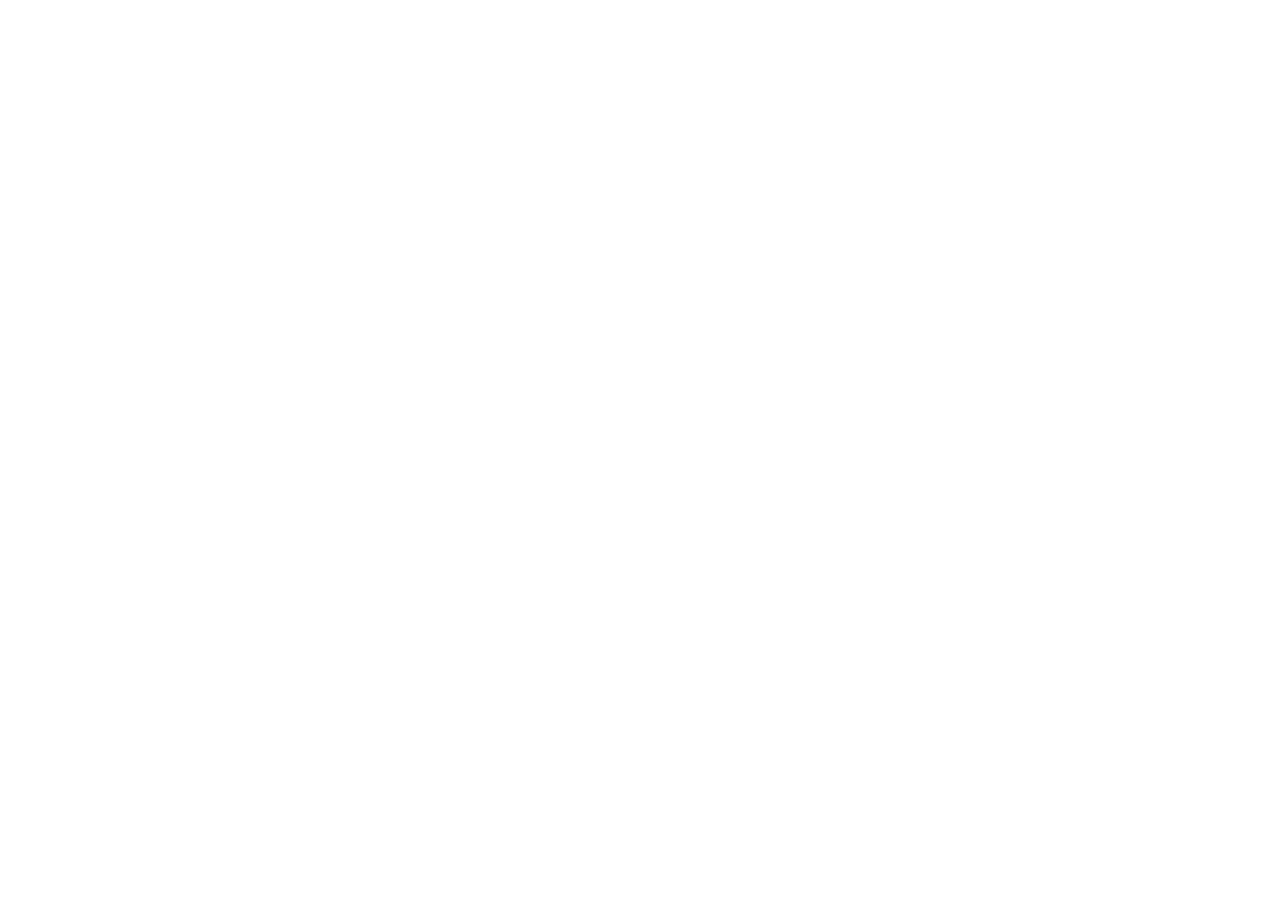
==== index.html @ 5d981628 "primera" ====
<!DOCTYPE html>
<html lang="es">
<head>
    <meta charset="UTF-8">
    <meta name="viewport" content="width=device-width, initial-scale=1.0">
    <title>Document</title>
</head>
<body>
    
</body>
</html>
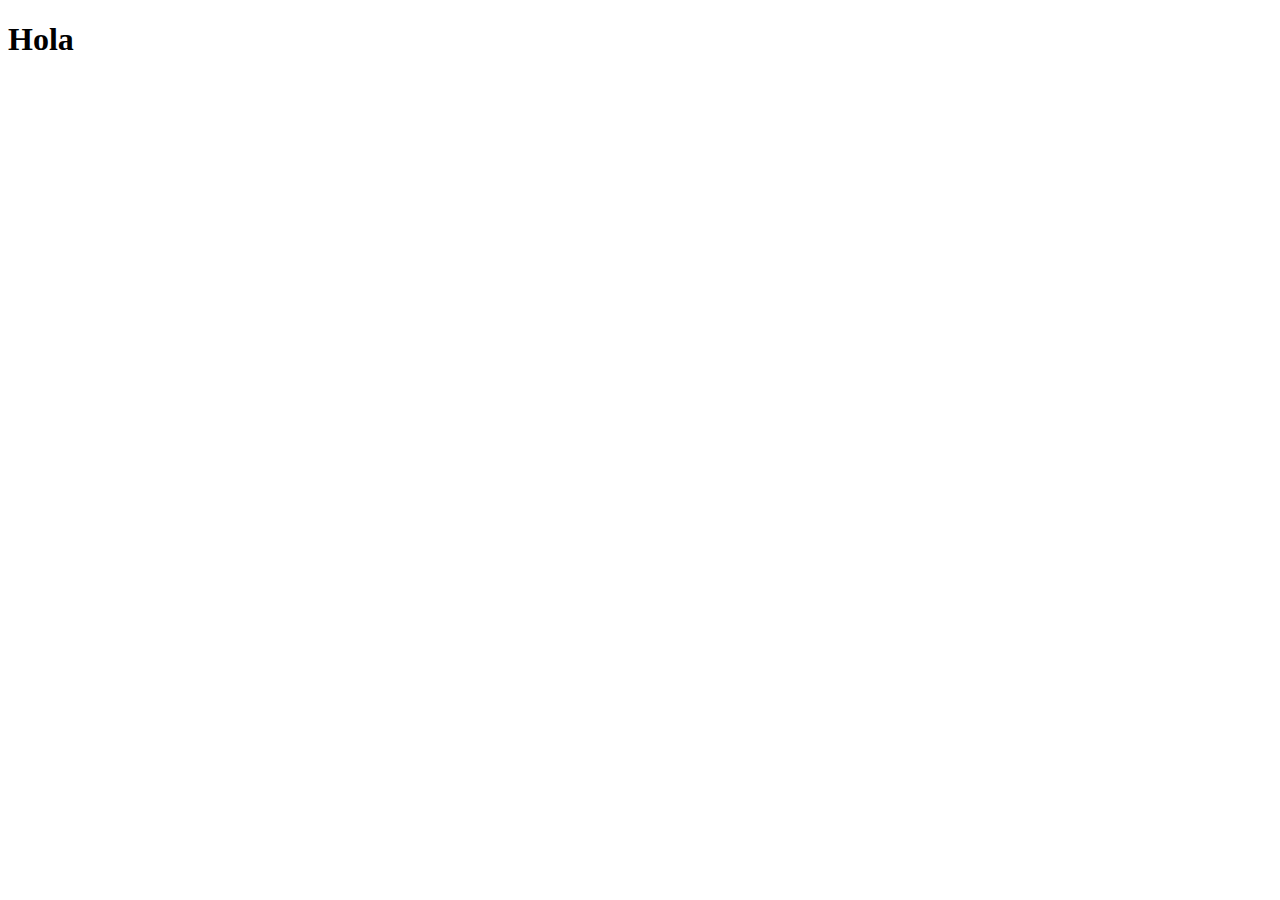
==== commit f9e68f09: "hola" ====
--- a/index.html
+++ b/index.html
@@ -6,6 +6,6 @@
     <title>Document</title>
 </head>
 <body>
-    
+    <h1>Hola</h1>
 </body>
 </html>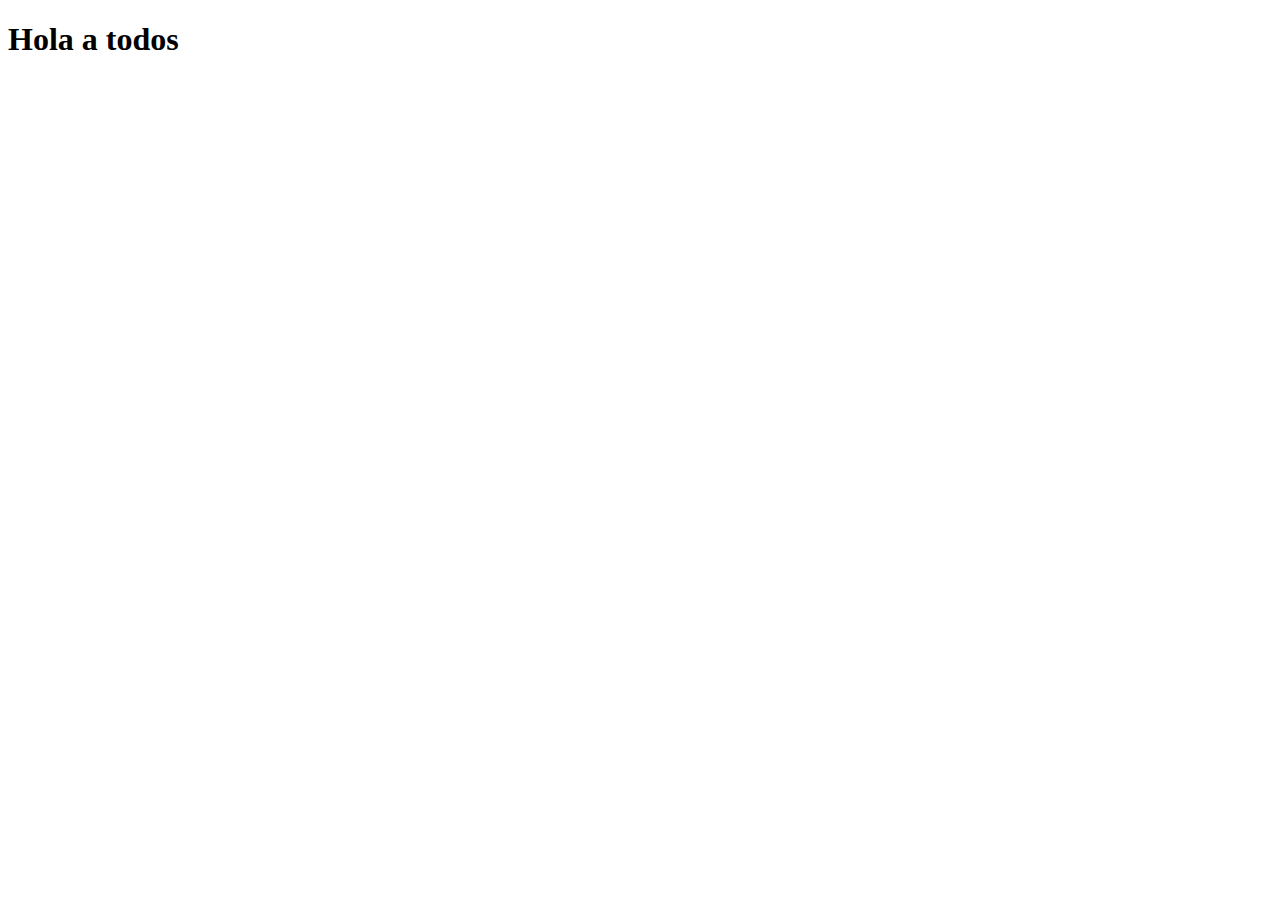
==== commit 9923f86d: "asfdfgasfdasdf" ====
--- a/index.html
+++ b/index.html
@@ -3,9 +3,9 @@
 <head>
     <meta charset="UTF-8">
     <meta name="viewport" content="width=device-width, initial-scale=1.0">
-    <title>Document</title>
+    <title>Ángel Gil</title>
 </head>
 <body>
-    <h1>Hola</h1>
+    <h1>Hola a todos</h1>
 </body>
 </html>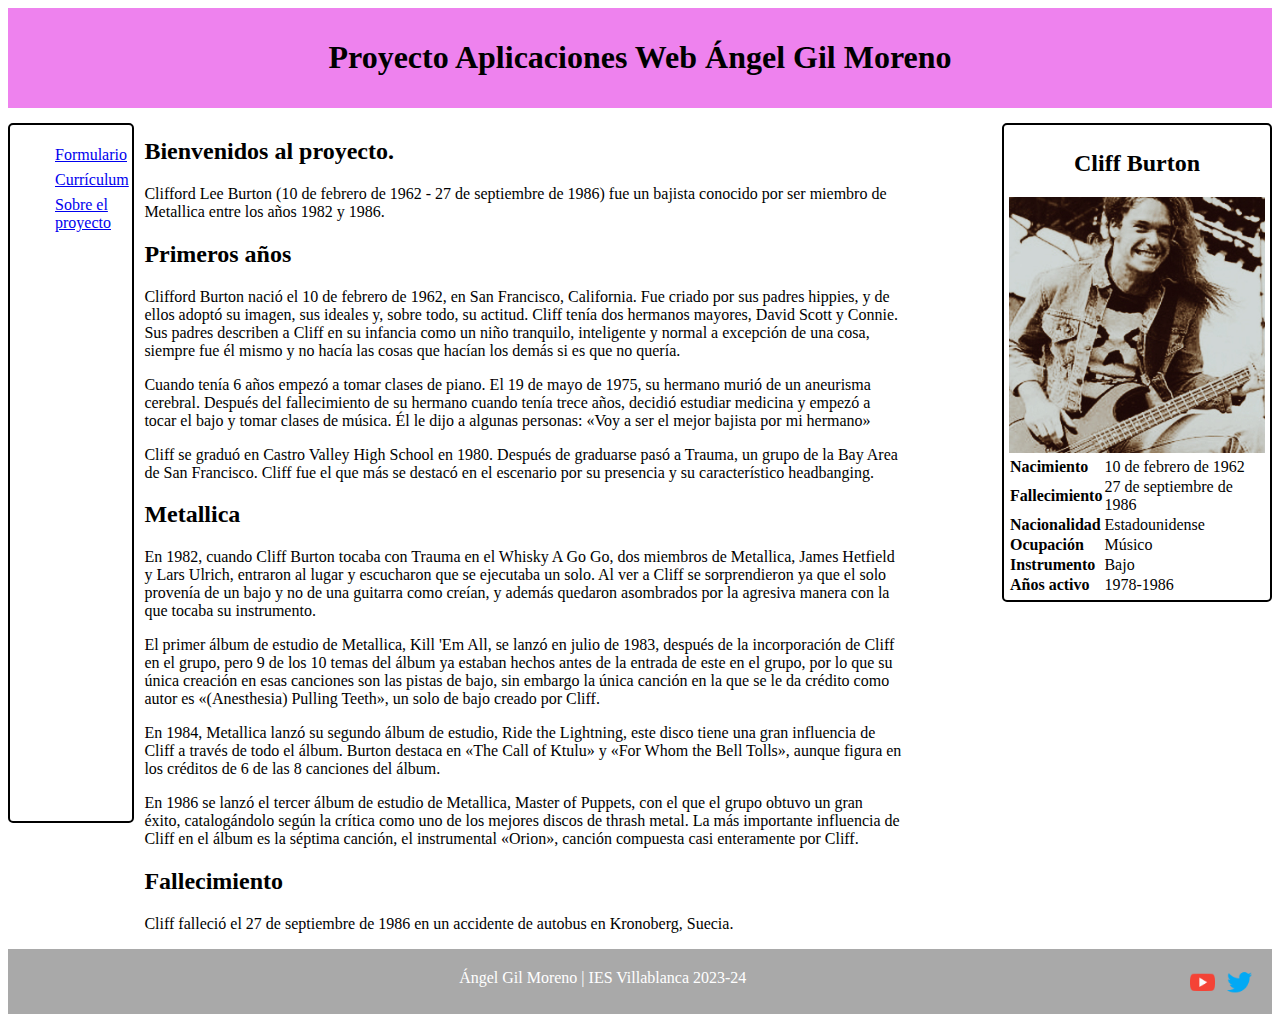
==== commit 1d17f883: "Add files via upload" ====
--- a/index.html
+++ b/index.html
@@ -3,9 +3,77 @@
 <head>
     <meta charset="UTF-8">
     <meta name="viewport" content="width=device-width, initial-scale=1.0">
-    <title>Ángel Gil</title>
+    <title>Página Principal</title>
+    <link rel="stylesheet" href="estilos/pagina1.css">
 </head>
 <body>
-    <h1>Hola a todos</h1>
+    <header id="cabecera">
+        <h1>Proyecto Aplicaciones Web Ángel Gil Moreno</h1>
+    </header>
+    <div class="contentbox">
+        <nav class="lateral">
+            <div>
+                <ul class="enlaces">
+                <li><a class="lateraltexto" href="proyectoformulario.html">Formulario</a></li>
+                <li><a class="lateraltexto" href="proyectocv.html">Currículum</a></li>
+                <li><a class="lateraltexto" href="proyectosobre.html">Sobre el proyecto</a></li>
+                </ul>
+            </div>
+        </nav>
+        <main class="container">
+            <h2>Bienvenidos al proyecto.</h2>
+            <p>Clifford Lee Burton (10 de febrero de 1962 - 27 de septiembre de 1986) fue un bajista conocido por ser miembro de Metallica entre los años 1982 y 1986.</p>
+            <h2>Primeros años</h2>
+            <p> Clifford Burton nació el 10 de febrero de 1962, en San Francisco, California. Fue criado por sus padres hippies, y de ellos adoptó su imagen, sus ideales y, sobre todo, su actitud. Cliff tenía dos hermanos mayores, David Scott y Connie. Sus padres describen a Cliff en su infancia como un niño tranquilo, inteligente y normal a excepción de una cosa, siempre fue él mismo y no hacía las cosas que hacían los demás si es que no quería.</p>
+
+                <p>Cuando tenía 6 años empezó a tomar clases de piano. El 19 de mayo de 1975, su hermano murió de un aneurisma cerebral. Después del fallecimiento de su hermano cuando tenía trece años, decidió estudiar medicina y empezó a tocar el bajo y tomar clases de música. Él le dijo a algunas personas: «Voy a ser el mejor bajista por mi hermano»</p>
+            
+                <p>Cliff se graduó en Castro Valley High School en 1980. Después de graduarse pasó a Trauma, un grupo de la Bay Area de San Francisco. Cliff fue el que más se destacó en el escenario por su presencia y su característico headbanging.</p>
+            <h2>Metallica</h2>
+            <p>En 1982, cuando Cliff Burton tocaba con Trauma en el Whisky A Go Go, dos miembros de Metallica, James Hetfield y Lars Ulrich, entraron al lugar y escucharon que se ejecutaba un solo. Al ver a Cliff se sorprendieron ya que el solo provenía de un bajo y no de una guitarra como creían, y además quedaron asombrados por la agresiva manera con la que tocaba su instrumento.
+            <p>El primer álbum de estudio de Metallica, Kill 'Em All, se lanzó en julio de 1983, después de la incorporación de Cliff en el grupo, pero 9 de los 10 temas del álbum ya estaban hechos antes de la entrada de este en el grupo, por lo que su única creación en esas canciones son las pistas de bajo, sin embargo la única canción en la que se le da crédito como autor es «(Anesthesia) Pulling Teeth», un solo de bajo creado por Cliff. 
+            </p>
+            <p>En 1984, Metallica lanzó su segundo álbum de estudio, Ride the Lightning, este disco tiene una gran influencia de Cliff a través de todo el álbum. Burton destaca en «The Call of Ktulu» y «For Whom the Bell Tolls», aunque figura en los créditos de 6 de las 8 canciones del álbum.</p>
+            <p>En 1986 se lanzó el tercer álbum de estudio de Metallica, Master of Puppets, con el que el grupo obtuvo un gran éxito, catalogándolo según la crítica como uno de los mejores discos de thrash metal. La más importante influencia de Cliff en el álbum es la séptima canción, el instrumental «Orion», canción compuesta casi enteramente por Cliff.</p>
+            <h2>Fallecimiento</h2>
+            <p>Cliff falleció el 27 de septiembre de 1986 en un accidente de autobus en Kronoberg, Suecia.</p>
+        </main>
+        <aside class="barraderecha">
+            <p class="artdes">
+                <h2 id="titulolateral">Cliff Burton</h2>                
+                <img id="cliff" src="cliff.png" alt="Cliff Burton">  
+                <table>
+                <tr>
+                    <td><b>Nacimiento</b></td>
+                    <td colspan="2">10 de febrero de 1962</td>
+                </tr>
+                <tr>
+                    <td><b>Fallecimiento</b></td>
+                    <td colspan="2">27 de septiembre de 1986</td>
+                </tr>
+                <tr>
+                    <td><b>Nacionalidad</b></td>
+                    <td colspan="2">Estadounidense</td>
+                </tr>
+                <tr>
+                    <td><b>Ocupación</b></td>
+                    <td colspan="2">Músico</td>
+                </tr>
+                <tr>
+                    <td><b>Instrumento</b></td>
+                    <td colspan="2">Bajo</td>
+                </tr>
+                <tr>
+                    <td><b>Años activo</b></td>
+                    <td colspan="2">1978-1986</td>
+                </tr>
+        </table>
+        </aside>
+        <footer class="footer">
+            Ángel Gil Moreno | IES Villablanca 2023-24
+            <a target="_blank" href="https://twitter.com/x"><img class="rrss" alt="twitter" src="twitter.jpg"></a>
+            <a target="_blank" href="https://youtube.com/@x"><img class="rrss" alt="youtube" src="youtube.jpg"></a>
+        </footer>
+    </div>
 </body>
-</html>+</html>
--- a/estilos/pagina1.css
+++ b/estilos/pagina1.css
@@ -0,0 +1,79 @@
+* {
+    box-sizing: border-box;
+}
+
+#cabecera {
+    text-align: center;
+    background-color: violet;
+    margin-left: 0px;
+    margin-right: 0px;
+    padding: 10px;
+}
+.contentbox {
+    margin: 10px auto;
+    width: 100%;
+}
+.lateral {
+    float: left;
+    width: 10%;
+    border: 2px solid black;
+    border-radius: 5px;
+    padding: 5px;
+    margin-top: 5px;
+    margin-right: 10px;
+    height: 700px;
+}
+.lateraltexto {
+    list-style: none;
+    display: block;
+    margin-top: 10%;
+}
+.enlaces {
+    list-style: none;
+}
+nav a:hover {
+    color: violet;
+}
+main {
+    float: left;
+}
+.container {
+    box-sizing: border-box;
+    width: 60%;
+}
+#cliff{
+    width: 100%;
+}
+#titulolateral {
+    text-align: center;
+}
+.barraderecha {
+    border: 2px solid black;
+    height: fit-content;
+    float: right;
+    padding: 5px;
+    border-radius: 5px;
+    width: 270px;
+    margin-top: 5px;
+    margin-bottom: 10px;
+}
+table {
+    border-collapse: collapse;
+}
+.footer {
+    color: white;
+    background-color: darkgray;
+    float: left;
+    bottom: 0px;
+    padding: 20px;
+    height: 20%;
+    width: 100%;
+    margin-right: 0px;
+    margin-left: 0px;
+    text-align: center;
+}
+.rrss {
+    float: right;
+    margin-left: 1%;
+    width: 25px;
+}
